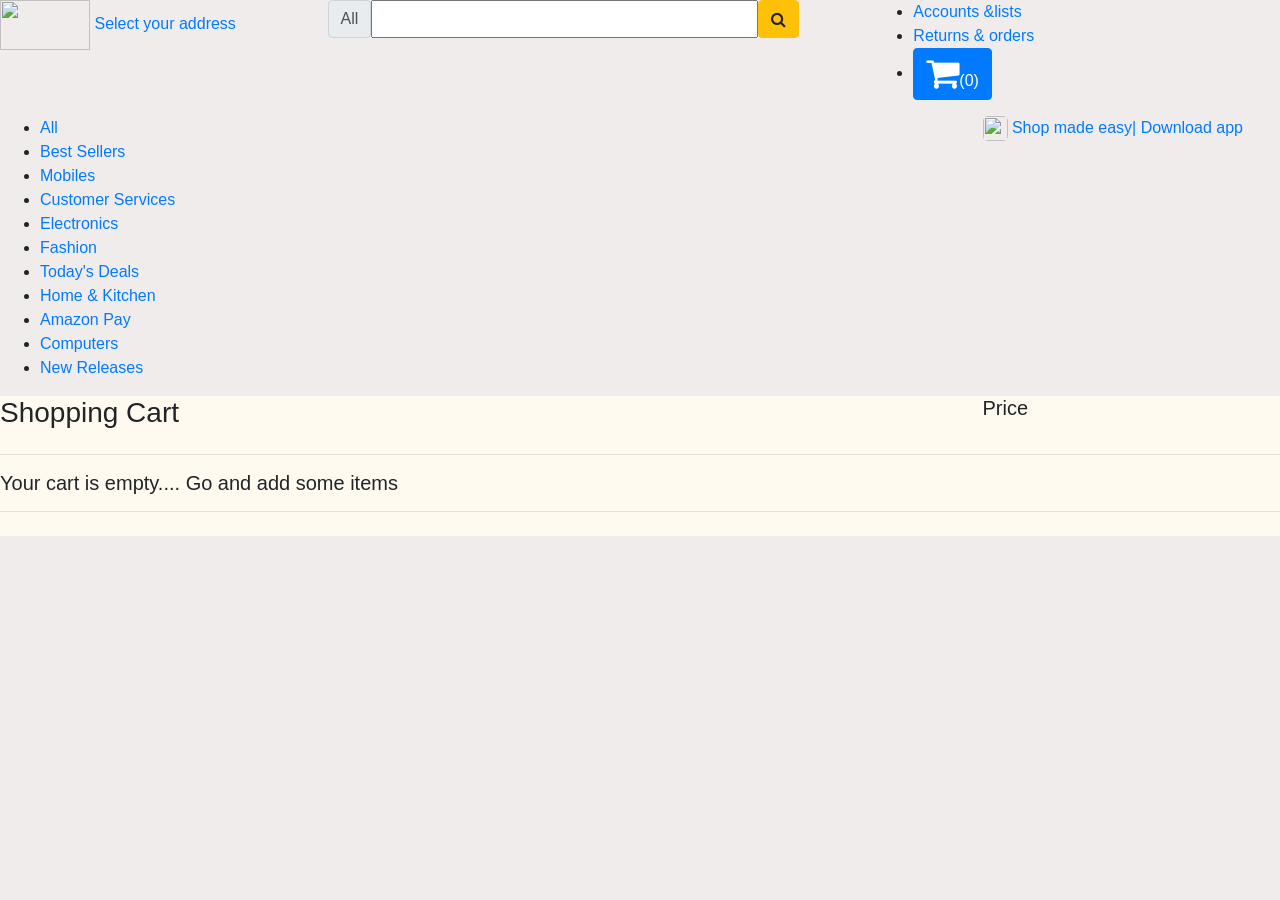
==== cart.html @ a8dd31bf "Create cart.html" ====
<html>
  <head>
    <meta charset="utf-8" />
    <link
      rel="stylesheet"
      href="https://cdnjs.cloudflare.com/ajax/libs/font-awesome/4.7.0/css/font-awesome.min.css"
    />
    <meta name="viewport" content="width=device-width, initial-scale=1" />
    <link
      rel="stylesheet"
      href="https://cdnjs.cloudflare.com/ajax/libs/font-awesome/4.7.0/css/font-awesome.min.css"
    />
    <link
      rel="stylesheet"
      href="https://cdn.jsdelivr.net/npm/bootstrap@4.6.1/dist/css/bootstrap.min.css"
    />
    <script src="https://cdn.jsdelivr.net/npm/jquery@3.5.1/dist/jquery.slim.min.js"></script>
    <script src="https://cdn.jsdelivr.net/npm/popper.js@1.16.1/dist/umd/popper.min.js"></script>
    <script src="https://cdn.jsdelivr.net/npm/bootstrap@4.6.1/dist/js/bootstrap.bundle.min.js"></script>
    <link rel="stylesheet" href="stylecart.css" />
    <!-- <link rel="stylesheet" href="cartCSS.css" /> -->
  </head>
  <body style="background-color: rgb(240, 236, 236)">
    <nav>
      <div class="nav-belt">
        <div class="row">
          <div class="col-3 nav-left">
            <a class="anchor" href="index.html">
              <img src="./assets/logoamazon1.jpg" width="90px" height="50px" />
            </a>
            <a class="anchor" href="#">Select your address</a>
          </div>
          <div class="nav-fill col-5">
            <div class="input-group">
              <span class="input-group-text">All</span>
              <input type="text" class="w-75" name="search" />
              <button class="btn btn-warning" type="search">
                <i class="fa fa-search"></i>
              </button>
            </div>
          </div>

          <div class="col-4">
            <ul class="nav-right">
              <li>
                <a class="anchor" href="#">Accounts &amp;lists</a>
              </li>
              <li>
                <a class="anchor" href="#">Returns &amp; orders</a>
              </li>
              <li>
                <!-- <a class="anchor" href="#"><img src="/assets/cart.jpg" width=30px height=30px>Carts</a> -->
                <button
                  class="cart btn btn-primary"
                  onclick="window.location.href='cart.html'"
                >
                  <i class="fa fa-shopping-cart" style="font-size: 36px"></i
                  >(<span>0</span>)
                </button>
              </li>
            </ul>
          </div>
        </div>
      </div>
      <div class="nav-main">
        <div class="row">
          <section class="col-9">
            <ul class="nav-mainleft">
              <li><a class="anchor" href="#">All</a></li>
              <li><a class="anchor" href="#">Best Sellers</a></li>
              <li><a class="anchor" href="#">Mobiles</a></li>
              <li><a class="anchor" href="#">Customer Services</a></li>
              <li><a class="anchor" href="#">Electronics</a></li>
              <li><a class="anchor" href="#">Fashion</a></li>
              <li><a class="anchor" href="#">Today's Deals</a></li>
              <li><a class="anchor" href="#">Home & Kitchen</a></li>
              <li><a class="anchor" href="#">Amazon Pay</a></li>
              <li><a class="anchor" href="#">Computers</a></li>
              <li><a class="anchor" href="#">New Releases</a></li>
            </ul>
          </section>
          <section class="col-3">
            <a class="nav-logo" href="#">
              <img
                src=".\assets\amazon_arrow_logo.jpg"
                width="25px"
                height="25px"
                style="border-radius: 5px"
              />
              Shop made easy| Download app</a
            >
          </section>
        </div>
      </div>
    </nav>
    <div
      class="products-container table_margin"
      style="background-color: floralwhite"
    >
      <div class="row">
        <div class="col"><h3>Shopping Cart</h3></div>
        <div class="col-6"></div>
        <div class="col"><h5>Price</h5></div>
      </div>
      <hr />
      <div>
        <div class="products">
          <h5>Your cart is empty.... Go and add some items</h5>
        </div>
      </div>
      <hr />
      <div class="row">
        <div class="col"><h3></h3></div>
        <div class="col-4"></div>
        <div class="total-price col"></div>
      </div>
    </div>
    <script src="checkingJS.js"></script>
  </body>
</html>
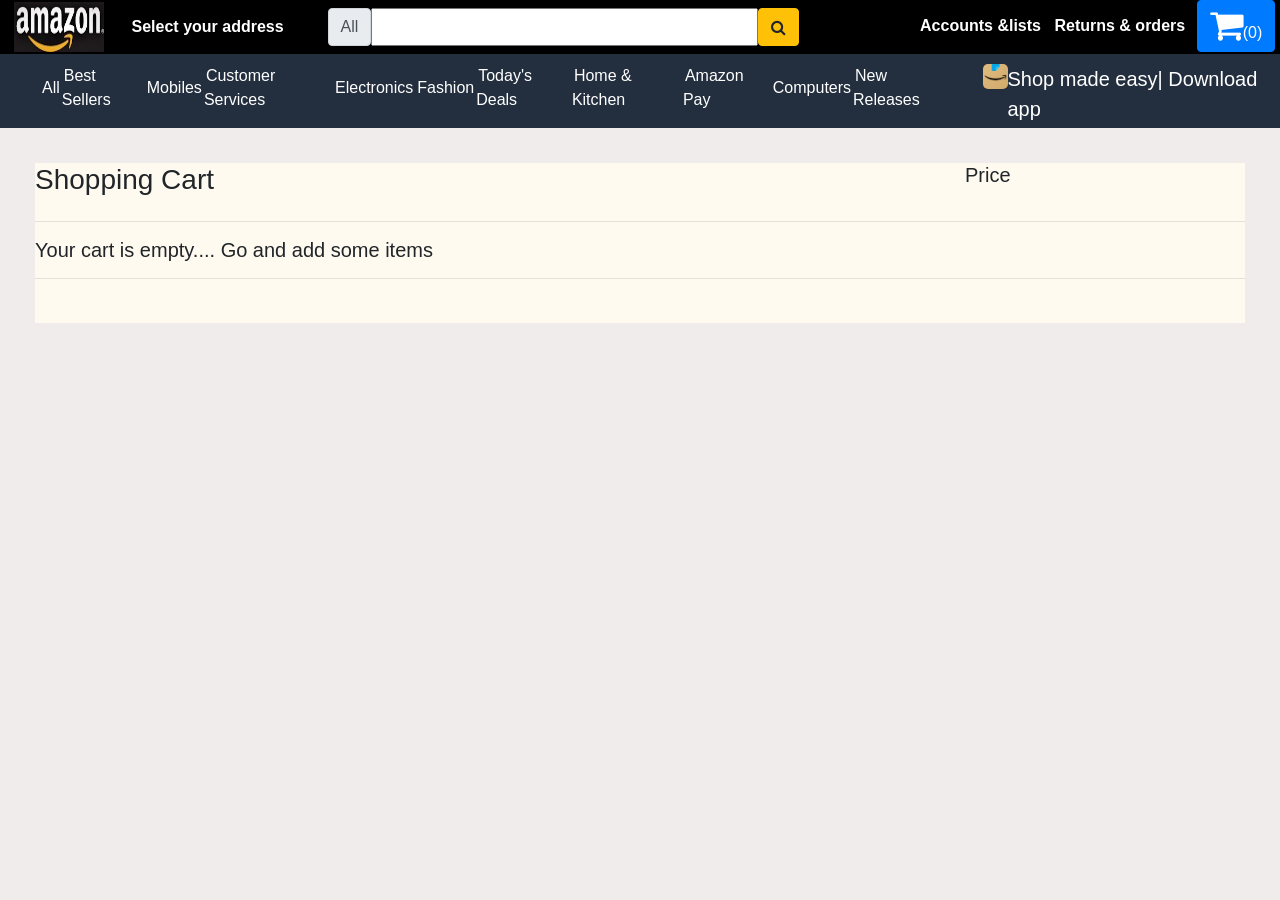
==== commit 53be8b02: "Update cart.html" ====
--- a/cart.html
+++ b/cart.html
@@ -115,6 +115,6 @@
         <div class="total-price col"></div>
       </div>
     </div>
-    <script src="checkingJS.js"></script>
+    <script src="cartScript.js"></script>
   </body>
 </html>
--- a/stylecart.css
+++ b/stylecart.css
@@ -0,0 +1,145 @@
+.show-cart li {
+  display: flex;
+}
+.card {
+  margin-bottom: 20px;
+}
+.card-img-top {
+  width: 200px;
+  height: 200px;
+  align-self: center;
+  object-fit: contain;
+}
+.price_color {
+  color: brown;
+}
+body {
+  margin: 0;
+  font-family: Arial, Helvetica, sans-serif;
+}
+.topnav {
+  overflow: hidden;
+  background-color: #333;
+}
+
+.topnav a {
+  float: left;
+  color: #f2f2f2;
+  text-align: center;
+  padding: 14px 16px;
+  text-decoration: none;
+  font-size: 17px;
+}
+
+.topnav a:hover {
+  background-color: #ddd;
+  color: black;
+}
+
+.topnav a.active {
+  background-color: #04aa6d;
+  color: white;
+}
+
+.topnav-right {
+  float: right;
+}
+
+.nav-belt .row {
+  background-color: black;
+  color: white;
+}
+
+.anchor {
+  text-decoration: none;
+  color: white;
+  padding: 2px;
+}
+.anchor:hover {
+  color: white;
+  border-radius: 5px;
+  border: 1px wheat solid;
+}
+
+.nav-left {
+  display: flex;
+  align-items: center;
+  justify-content: space-around;
+  list-style: none;
+  font-weight: bold;
+  border: 0px;
+  margin: 0px;
+}
+.nav-fill {
+  display: flex;
+  align-items: center;
+}
+.nav-right {
+  list-style: none;
+  display: flex;
+  align-items: center;
+  justify-content: space-around;
+  font-weight: bold;
+  border: 0px;
+  margin: 0px;
+}
+.cart {
+  color: white;
+  text-decoration: none;
+}
+.cart:hover {
+  color: white;
+  text-decoration: none;
+}
+
+.nav-main .row {
+  background-color: #232f3e;
+  padding-top: 10px;
+  display: flex;
+  align-content: center;
+}
+.nav-mainleft {
+  display: flex;
+  align-items: center;
+  justify-content: space-around;
+  list-style: none;
+}
+
+.nav-logo {
+  font-size: 20px;
+  display: flex;
+  text-decoration: none;
+  color: white;
+}
+.nav-logo:hover {
+  position: relative;
+  color: white;
+  border-radius: 5px;
+  border: 1px wheat solid;
+}
+.table_margin {
+  margin: 35px;
+  padding-bottom: 20px;
+}
+.image_col {
+  display: block;
+  margin-left: auto;
+  margin-right: auto;
+  object-fit: contain;
+}
+.btn-clr {
+  background-color: rgba(169, 169, 169, 0.199);
+  border-radius: 10px;
+}
+.button {
+  font-size: small;
+  font-weight: 500;
+  padding: 0 10px;
+  color: hsl(0, 4%, 41%);
+}
+.button:hover {
+  color: hsl(0, 4%, 41%);
+}
+.total {
+  text-align: right;
+}
